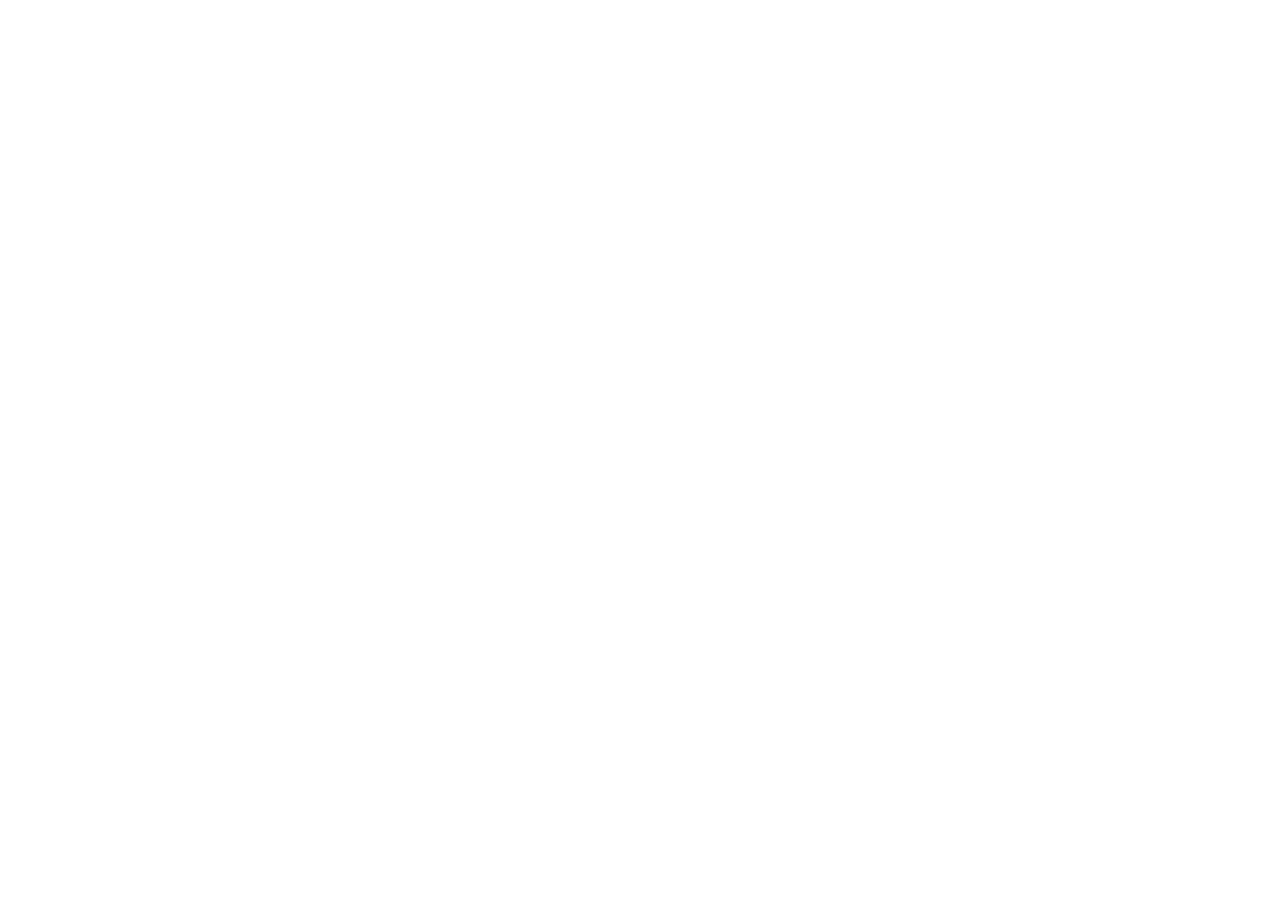
==== src/main/resources/templates/fragments/header.html @ b01d88df "feat: setup techmate webproject basic frame" ====
<!DOCTYPE html>
<html xmlns:th="http://www.thymeleaf.org">
<head th:fragment="header">
  <!-- Required meta tags -->
  <meta charset="utf-8">
  <meta name="viewport" content="width=device-width, initial-scale=1, shrinkto-fit=no">
  <!-- Bootstrap CSS -->
  <link rel="stylesheet" href="/css/bootstrap.min.css" integrity="sha384-ggOyR0iXCbMQv3Xipma34MD+dH/1fQ784/j6cY/iJTQUOhcWr7x9JvoRxT2MZw1T"
        crossorigin="anonymous">
  <!-- Custom styles for this template -->
  <link href="/css/jumbotron-narrow.css" rel="stylesheet">
  <title>Hello, TechMate!</title>
</head>
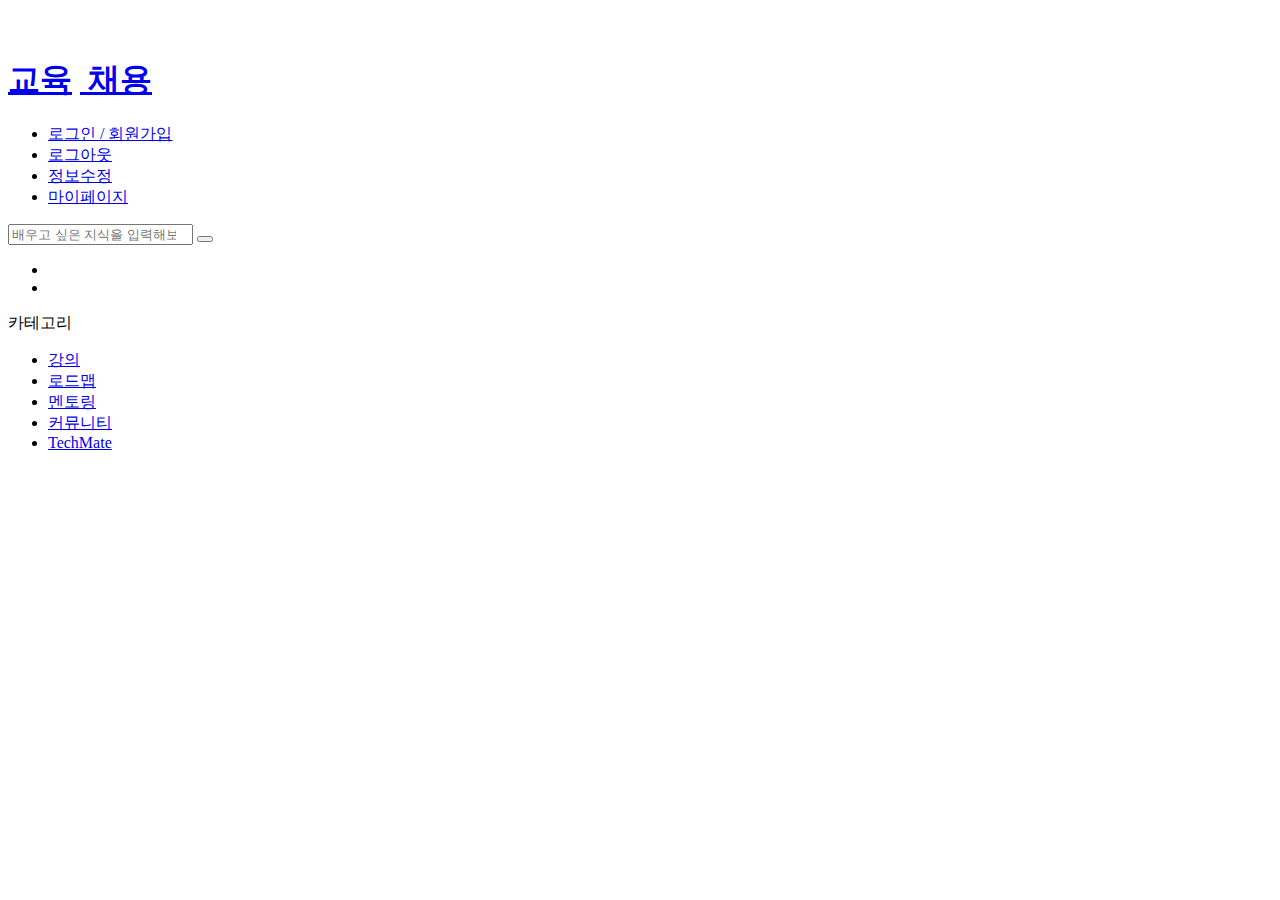
==== commit 7716ab80: "feat: 메인페이지 구성, 반응형 웹 진행중" ====
--- a/src/main/resources/templates/fragments/header.html
+++ b/src/main/resources/templates/fragments/header.html
@@ -1,13 +1,137 @@
 <!DOCTYPE html>
-<html xmlns:th="http://www.thymeleaf.org">
-<head th:fragment="header">
-  <!-- Required meta tags -->
-  <meta charset="utf-8">
-  <meta name="viewport" content="width=device-width, initial-scale=1, shrinkto-fit=no">
-  <!-- Bootstrap CSS -->
-  <link rel="stylesheet" href="/css/bootstrap.min.css" integrity="sha384-ggOyR0iXCbMQv3Xipma34MD+dH/1fQ784/j6cY/iJTQUOhcWr7x9JvoRxT2MZw1T"
-        crossorigin="anonymous">
-  <!-- Custom styles for this template -->
-  <link href="/css/jumbotron-narrow.css" rel="stylesheet">
-  <title>Hello, TechMate!</title>
-</head>+<!--<html xmlns:th="http://www.thymeleaf.org">-->
+<html lang="en" xmlns="http://www.w3.org/1999/xhtml" xmlns:th="http://www.thymeleaf.org"
+      xmlns:sec="http://www.w3.org/1999/xhtml">
+<head>
+  <meta charset="UTF-8"/>
+  <meta http-equiv="X-UA-Compatible" content="IE=edge"/>
+  <meta name="viewport" content="width=device-width, initial-scale=1.0"/>
+  <title>Document</title>
+  <link rel="stylesheet" href="/css/global/global.css"/>
+  <link rel="stylesheet"
+        href="https://fonts.googleapis.com/css2?family=Noto+Sans+KR:wght@100;300;400;500;700;900&display=swap">
+</head>
+<body>
+<div th:fragment="header" class="header">
+  <div class="header_inner">
+    <!-- header_logo -->
+    <h1 class="logo">
+      <a href="/main/welfare">
+        <img src="/img/TechMate_icon.png" alt="">
+      </a>
+      <div class="main-swiper-wrap">
+        <a href="/main/welfare" class="fontW500" id="welfare-market">교육</a>
+        <a href="/main/product" class="fontW500" id="product-market">
+          <img src="/img/header/market-img.png" alt="">
+          채용
+        </a>
+      </div>
+    </h1>
+    <!-- header_util -->
+    <div class="util">
+      <ul>
+        <li sec:authorize="!isAuthenticated()"><a href="/login">로그인 / 회원가입</a></li>
+        <li sec:authorize="isAuthenticated()"><a href="/logout">로그아웃</a></li>
+        <li><a href="javascript:void(0)">정보수정</a></li>
+        <li><a href="javascript:void(0)">마이페이지</a></li>
+      </ul>
+    </div>
+    <!-- header_search -->
+    <div class="header-search">
+      <form class="top-search" name="subSearch">
+        <input
+                type="search"
+                class="input-search"
+                autocomplete="off"
+                placeholder="배우고 싶은 지식을 입력해보세요."
+                maxlength="100"
+        />
+
+        <button
+                type="button"
+                class="btn-top-search"
+                id="btnTopSearch"
+                name="btnTopSearch"
+        ></button>
+      </form>
+    </div>
+    <!--  -->
+    <div class="my-menu">
+      <ul>
+        <li>
+          <a sec:authorize="isAuthenticated()" href="/mypage/" class="btn-util-mypage"></a>
+        </li>
+        <li>
+          <a href="javascript:showCartModal()" class="btn-util-productCart" title=""></a>
+        </li>
+      </ul>
+      <div class="productCart-modal" style="display: none">
+        <a href="/order/subscription">
+          <img src="/img/header/sub_cart.png" alt="">
+          <span class="cart-title">구독 장바구니</span>
+        </a>
+        <a href="/order/product">
+          <img src="/img/header/product_cart.png" alt="">
+          <span class="cart-title">상품 장바구니</span>
+        </a>
+      </div>
+    </div>
+  </div>
+  <div class="gnb-wrap">
+    <div class="inner">
+      <div class="category-wrap">
+        <a class="btn-menu-all">
+          <span>카테고리</span>
+        </a>
+        <nav id="all-category" class="category-menu">
+          <ul class="cate-dep1" style="display: none" ;>
+            <li>
+              <a href="javascript:void(0)" data-cd1="R254">
+                <i class="ico-cate-gnb">
+                  <img
+                          src="/img/main/food_icon.png"
+                          alt=""
+                  />
+                </i>
+                <span class="menu">신상품</span>
+              </a>
+            </li>
+          </ul>
+        </nav>
+      </div>
+      <nav id="gnb" class="gnb">
+        <ul>
+          <li class="">
+            <a href="/user-board/recipe-board-list">
+              <span>강의</span>
+            </a>
+          </li>
+          <li class="">
+            <a href="/welfare/list">
+              <span>로드맵</span>
+            </a>
+          </li>
+          <li class="">
+            <a href="/product/list">
+              <span>멘토링</span>
+            </a>
+          </li>
+          <li class="">
+            <a href="/cs/notice">
+              <span>커뮤니티</span>
+            </a>
+          </li>
+          <li class="">
+            <a href="/cs/notice">
+              <span fo>TechMate</span>
+            </a>
+          </li>
+        </ul>
+      </nav>
+    </div>
+  </div>
+</div>
+</body>
+<script src="https://code.jquery.com/jquery-3.6.4.min.js"></script>
+<script src="/js/main/header.js"></script>
+</html>